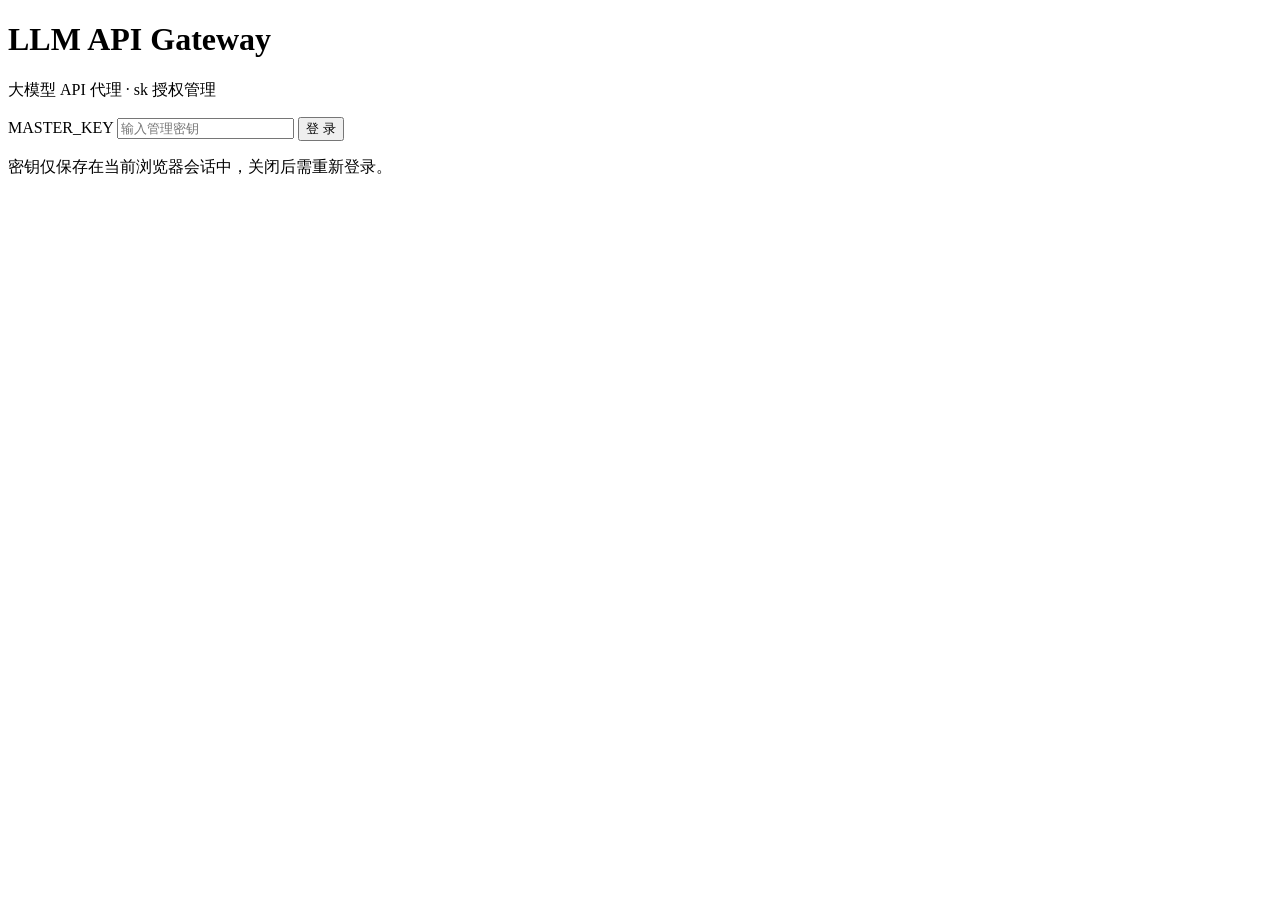
==== proxy/app/static/index.html @ 8ae0063f "first commit" ====
<!DOCTYPE html>
<html lang="zh-CN">
<head>
  <meta charset="UTF-8" />
  <meta name="viewport" content="width=device-width, initial-scale=1.0" />
  <title>LLM API Gateway</title>
  <link rel="stylesheet" href="/styles.css" />
</head>
<body>
  <!-- 登录视图 -->
  <div id="login-view" class="login-wrap">
    <div class="login-card">
      <div class="login-logo">
        <span class="logo-dot"></span>
        <h1>LLM API Gateway</h1>
      </div>
      <p class="login-sub">大模型 API 代理 · sk 授权管理</p>
      <form id="login-form" class="login-form">
        <label class="field">
          <span>MASTER_KEY</span>
          <input type="password" id="login-key" placeholder="输入管理密钥" autocomplete="current-password" required />
        </label>
        <button type="submit" class="btn btn-primary btn-block">登 录</button>
        <p id="login-error" class="login-error" hidden></p>
      </form>
      <p class="login-tip">密钥仅保存在当前浏览器会话中，关闭后需重新登录。</p>
    </div>
  </div>

  <!-- 主应用 -->
  <div id="app-view" class="app" hidden>
    <aside class="sidebar">
      <div class="brand">
        <span class="logo-dot"></span>
        <span>LLM Gateway</span>
      </div>
      <nav class="nav">
        <a href="#" class="nav-item" data-view="overview">概览</a>
        <a href="#" class="nav-item" data-view="keys">密钥管理</a>
        <a href="#" class="nav-item" data-view="test">调用测试</a>
      </nav>
      <button id="logout-btn" class="nav-item nav-logout">退出登录</button>
    </aside>

    <main class="content">
      <header class="topbar">
        <h2 id="page-title">概览</h2>
        <button id="theme-toggle" class="icon-btn" title="切换主题">🌙</button>
      </header>

      <!-- 概览 -->
      <section id="view-overview" class="view">
        <div class="cards" id="stat-cards">
          <div class="card stat"><div class="stat-num" id="stat-total">-</div><div class="stat-label">密钥总数</div></div>
          <div class="card stat"><div class="stat-num" id="stat-active">-</div><div class="stat-label">活跃密钥</div></div>
          <div class="card stat"><div class="stat-num" id="stat-revoked">-</div><div class="stat-label">已吊销</div></div>
          <div class="card stat"><div class="stat-num" id="stat-calls">-</div><div class="stat-label">累计调用</div></div>
        </div>
        <div class="card">
          <div class="card-head"><h3>最近密钥</h3></div>
          <div class="table-wrap">
            <table class="table">
              <thead><tr><th>前缀</th><th>名称</th><th>状态</th><th>调用次数</th><th>创建时间</th></tr></thead>
              <tbody id="overview-tbody"><tr><td colspan="5" class="muted">加载中…</td></tr></tbody>
            </table>
          </div>
        </div>
      </section>

      <!-- 密钥管理 -->
      <section id="view-keys" class="view" hidden>
        <div class="card">
          <div class="card-head">
            <h3>API 密钥</h3>
            <button class="btn btn-primary" id="create-key-btn">+ 新建密钥</button>
          </div>
          <div class="table-wrap">
            <table class="table">
              <thead><tr><th>ID</th><th>前缀</th><th>名称</th><th>状态</th><th>创建时间</th><th>过期时间</th><th>最近使用</th><th>调用次数</th><th>操作</th></tr></thead>
              <tbody id="keys-tbody"><tr><td colspan="9" class="muted">加载中…</td></tr></tbody>
            </table>
          </div>
        </div>
      </section>

      <!-- 调用测试 -->
      <section id="view-test" class="view" hidden>
        <div class="test-grid">
          <div class="card">
            <div class="card-head"><h3>请求参数</h3></div>
            <div class="form-rows">
              <label class="field"><span>API Key</span>
                <input type="password" id="test-key" placeholder="sk-xxxx" />
              </label>
              <label class="field"><span>模型</span>
                <input type="text" id="test-model" placeholder="如 deepseek-coder-33b-instruct-AWQ" />
              </label>
              <label class="field"><span>Prompt</span>
                <textarea id="test-prompt" rows="6" placeholder="输入你的提问…">你好，请用一句话介绍你自己。</textarea>
              </label>
              <label class="field"><span>Temperature</span>
                <input type="number" id="test-temp" value="0.7" step="0.1" min="0" max="2" />
              </label>
              <label class="check-row"><input type="checkbox" id="test-stream" checked /> 流式输出 (stream)</label>
              <button class="btn btn-primary btn-block" id="test-send">发送请求</button>
            </div>
          </div>
          <div class="card">
            <div class="card-head"><h3>响应</h3><button class="btn btn-ghost btn-sm" id="test-clear">清空</button></div>
            <pre id="test-output" class="output">点击「发送请求」查看结果。</pre>
          </div>
        </div>
      </section>
    </main>
  </div>

  <!-- 新建密钥模态框 -->
  <div id="modal-create" class="modal" hidden>
    <div class="modal-mask"></div>
    <div class="modal-card">
      <div class="card-head"><h3>新建 API 密钥</h3><button class="icon-btn" data-close>✕</button></div>
      <div class="modal-body">
        <label class="field"><span>名称（可选）</span>
          <input type="text" id="create-name" placeholder="如：内部测试" />
        </label>
        <label class="field"><span>过期时间（可选，ISO8601）</span>
          <input type="text" id="create-expires" placeholder="如 2026-12-31T23:59:59" />
        </label>
      </div>
      <div class="modal-foot">
        <button class="btn btn-ghost" data-close>取消</button>
        <button class="btn btn-primary" id="create-submit">生成密钥</button>
      </div>
    </div>
  </div>

  <!-- 展示明文 key 模态框 -->
  <div id="modal-key" class="modal" hidden>
    <div class="modal-mask"></div>
    <div class="modal-card">
      <div class="card-head"><h3>密钥已生成</h3><button class="icon-btn" data-close>✕</button></div>
      <div class="modal-body">
        <p class="warn-text">请立即复制保存，此明文密钥仅显示一次，丢失后需重新生成。</p>
        <div class="key-box">
          <code id="new-key-text"></code>
          <button class="btn btn-ghost btn-sm" id="copy-key">复制</button>
        </div>
      </div>
      <div class="modal-foot">
        <button class="btn btn-primary" data-close>我已保存</button>
      </div>
    </div>
  </div>

  <!-- Toast -->
  <div id="toast" class="toast" hidden></div>

  <script src="/app.js"></script>
</body>
</html>
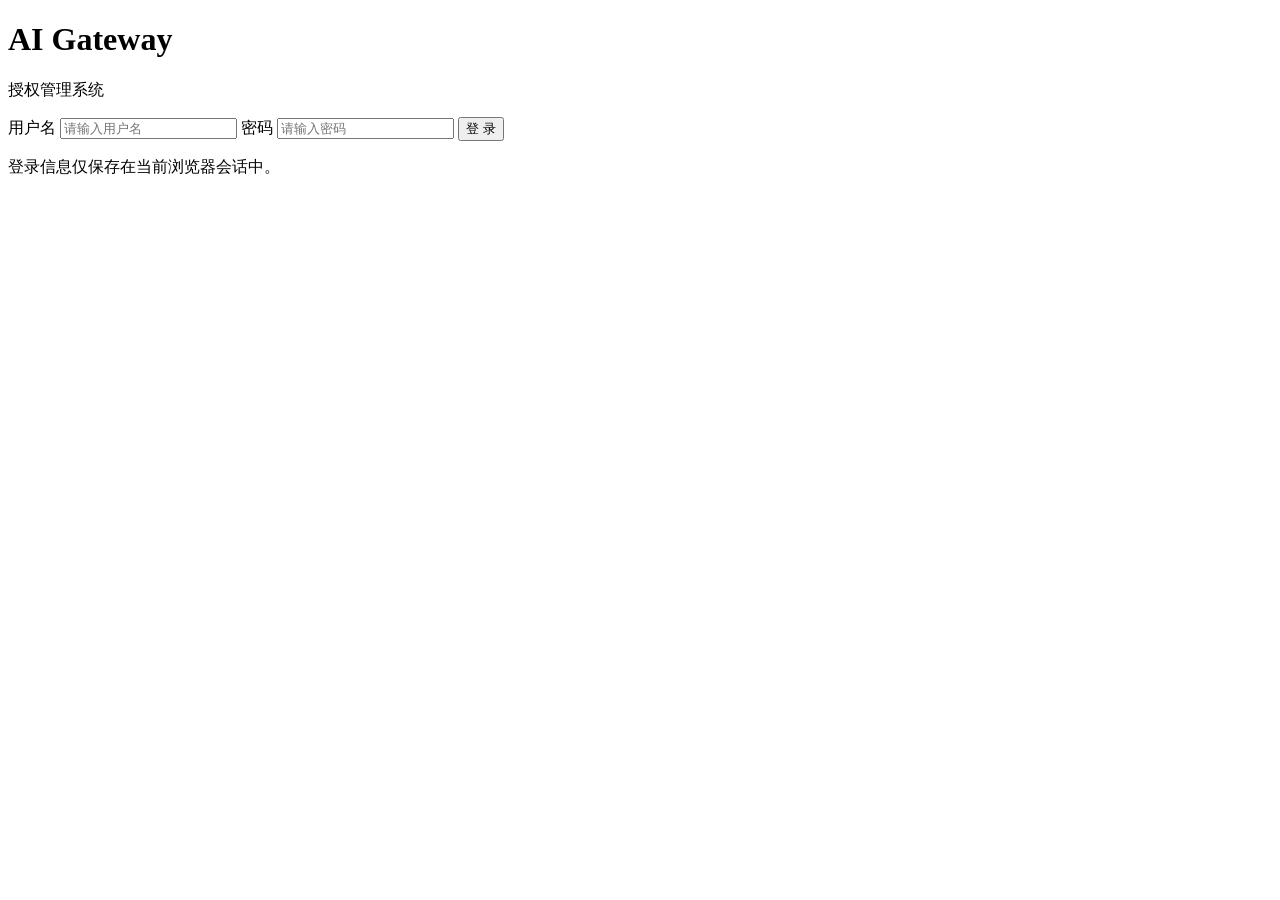
==== commit ef75a2a9: "feat: 系统授权登录账号和秘钥管理" ====
--- a/proxy/app/static/index.html
+++ b/proxy/app/static/index.html
@@ -3,7 +3,7 @@
 <head>
   <meta charset="UTF-8" />
   <meta name="viewport" content="width=device-width, initial-scale=1.0" />
-  <title>LLM API Gateway</title>
+  <title>AI Gateway 授权管理系统</title>
   <link rel="stylesheet" href="/styles.css" />
 </head>
 <body>
@@ -12,18 +12,22 @@
     <div class="login-card">
       <div class="login-logo">
         <span class="logo-dot"></span>
-        <h1>LLM API Gateway</h1>
-      </div>
-      <p class="login-sub">大模型 API 代理 · sk 授权管理</p>
+        <h1>AI Gateway</h1>
+      </div>
+      <p class="login-sub">授权管理系统</p>
       <form id="login-form" class="login-form">
         <label class="field">
-          <span>MASTER_KEY</span>
-          <input type="password" id="login-key" placeholder="输入管理密钥" autocomplete="current-password" required />
+          <span>用户名</span>
+          <input type="text" id="login-username" placeholder="请输入用户名" autocomplete="username" required />
+        </label>
+        <label class="field">
+          <span>密码</span>
+          <input type="password" id="login-password" placeholder="请输入密码" autocomplete="current-password" required />
         </label>
         <button type="submit" class="btn btn-primary btn-block">登 录</button>
         <p id="login-error" class="login-error" hidden></p>
       </form>
-      <p class="login-tip">密钥仅保存在当前浏览器会话中，关闭后需重新登录。</p>
+      <p class="login-tip">登录信息仅保存在当前浏览器会话中。</p>
     </div>
   </div>
 
@@ -32,14 +36,26 @@
     <aside class="sidebar">
       <div class="brand">
         <span class="logo-dot"></span>
-        <span>LLM Gateway</span>
+        <span>AI Gateway</span>
       </div>
       <nav class="nav">
-        <a href="#" class="nav-item" data-view="overview">概览</a>
+        <a href="#" class="nav-item" data-view="overview">系统概览</a>
+        <a href="#" class="nav-item" data-view="stats">用量统计</a>
         <a href="#" class="nav-item" data-view="keys">密钥管理</a>
-        <a href="#" class="nav-item" data-view="test">调用测试</a>
+        <a href="#" class="nav-item admin-only" data-view="upstreams">上游管理</a>
+        <a href="#" class="nav-item admin-only" data-view="users">用户管理</a>
+        <a href="#" class="nav-item" data-view="chat">对话测试</a>
       </nav>
-      <button id="logout-btn" class="nav-item nav-logout">退出登录</button>
+      <div class="sidebar-foot">
+        <div class="user-info">
+          <span class="user-avatar" id="user-avatar">A</span>
+          <div>
+            <div class="user-name" id="user-name">—</div>
+            <div class="user-role" id="user-role">—</div>
+          </div>
+        </div>
+        <button id="logout-btn" class="nav-item nav-logout">退出登录</button>
+      </div>
     </aside>
 
     <main class="content">
@@ -53,7 +69,8 @@
         <div class="cards" id="stat-cards">
           <div class="card stat"><div class="stat-num" id="stat-total">-</div><div class="stat-label">密钥总数</div></div>
           <div class="card stat"><div class="stat-num" id="stat-active">-</div><div class="stat-label">活跃密钥</div></div>
-          <div class="card stat"><div class="stat-num" id="stat-revoked">-</div><div class="stat-label">已吊销</div></div>
+          <div class="card stat"><div class="stat-num" id="stat-users">-</div><div class="stat-label">用户总数</div></div>
+          <div class="card stat"><div class="stat-num" id="stat-today">-</div><div class="stat-label">今日调用</div></div>
           <div class="card stat"><div class="stat-num" id="stat-calls">-</div><div class="stat-label">累计调用</div></div>
         </div>
         <div class="card">
@@ -67,47 +84,134 @@
         </div>
       </section>
 
+      <!-- 用量统计 -->
+      <section id="view-stats" class="view" hidden>
+        <div class="card">
+          <div class="card-head">
+            <h3>调用趋势（最近 7 天）</h3>
+            <div class="inline-tools">
+              <select id="trend-days" class="select-sm">
+                <option value="7">近 7 天</option>
+                <option value="14">近 14 天</option>
+                <option value="30">近 30 天</option>
+              </select>
+            </div>
+          </div>
+          <div class="chart-wrap">
+            <svg id="trend-chart" class="trend-chart" viewBox="0 0 600 240" preserveAspectRatio="none"></svg>
+          </div>
+        </div>
+        <div class="card">
+          <div class="card-head">
+            <h3>密钥调用排行</h3>
+            <div class="inline-tools">
+              <select id="rank-top" class="select-sm">
+                <option value="5">Top 5</option>
+                <option value="10" selected>Top 10</option>
+                <option value="20">Top 20</option>
+              </select>
+            </div>
+          </div>
+          <div id="rank-bars" class="rank-bars"><div class="muted">加载中…</div></div>
+        </div>
+      </section>
+
       <!-- 密钥管理 -->
       <section id="view-keys" class="view" hidden>
         <div class="card">
           <div class="card-head">
             <h3>API 密钥</h3>
-            <button class="btn btn-primary" id="create-key-btn">+ 新建密钥</button>
+            <button class="btn btn-primary admin-only" id="create-key-btn">+ 新建密钥</button>
           </div>
           <div class="table-wrap">
             <table class="table">
-              <thead><tr><th>ID</th><th>前缀</th><th>名称</th><th>状态</th><th>创建时间</th><th>过期时间</th><th>最近使用</th><th>调用次数</th><th>操作</th></tr></thead>
-              <tbody id="keys-tbody"><tr><td colspan="9" class="muted">加载中…</td></tr></tbody>
+              <thead><tr><th>ID</th><th>前缀</th><th>名称</th><th>上游</th><th>状态</th><th>创建时间</th><th>过期时间</th><th>最近使用</th><th>调用次数</th><th class="admin-only">操作</th></tr></thead>
+              <tbody id="keys-tbody"><tr><td colspan="10" class="muted">加载中…</td></tr></tbody>
             </table>
           </div>
         </div>
       </section>
 
-      <!-- 调用测试 -->
-      <section id="view-test" class="view" hidden>
-        <div class="test-grid">
-          <div class="card">
-            <div class="card-head"><h3>请求参数</h3></div>
-            <div class="form-rows">
-              <label class="field"><span>API Key</span>
-                <input type="password" id="test-key" placeholder="sk-xxxx" />
-              </label>
-              <label class="field"><span>模型</span>
-                <input type="text" id="test-model" placeholder="如 deepseek-coder-33b-instruct-AWQ" />
-              </label>
-              <label class="field"><span>Prompt</span>
-                <textarea id="test-prompt" rows="6" placeholder="输入你的提问…">你好，请用一句话介绍你自己。</textarea>
-              </label>
-              <label class="field"><span>Temperature</span>
-                <input type="number" id="test-temp" value="0.7" step="0.1" min="0" max="2" />
-              </label>
-              <label class="check-row"><input type="checkbox" id="test-stream" checked /> 流式输出 (stream)</label>
-              <button class="btn btn-primary btn-block" id="test-send">发送请求</button>
-            </div>
-          </div>
-          <div class="card">
-            <div class="card-head"><h3>响应</h3><button class="btn btn-ghost btn-sm" id="test-clear">清空</button></div>
-            <pre id="test-output" class="output">点击「发送请求」查看结果。</pre>
+      <!-- 上游管理 -->
+      <section id="view-upstreams" class="view" hidden>
+        <div class="card">
+          <div class="card-head">
+            <h3>上游列表</h3>
+            <button class="btn btn-primary" id="create-upstream-btn">+ 添加上游</button>
+          </div>
+          <div class="table-wrap">
+            <table class="table">
+              <thead><tr><th>ID</th><th>名称</th><th>地址</th><th>默认</th><th>创建时间</th><th>操作</th></tr></thead>
+              <tbody id="upstreams-tbody"><tr><td colspan="6" class="muted">加载中…</td></tr></tbody>
+            </table>
+          </div>
+        </div>
+      </section>
+
+      <!-- 用户管理 -->
+      <section id="view-users" class="view" hidden>
+        <div class="card">
+          <div class="card-head">
+            <h3>用户列表</h3>
+            <button class="btn btn-primary" id="create-user-btn">+ 新建用户</button>
+          </div>
+          <div class="table-wrap">
+            <table class="table">
+              <thead><tr><th>ID</th><th>用户名</th><th>角色</th><th>创建时间</th><th>最近登录</th><th>操作</th></tr></thead>
+              <tbody id="users-tbody"><tr><td colspan="6" class="muted">加载中…</td></tr></tbody>
+            </table>
+          </div>
+        </div>
+      </section>
+
+      <!-- 对话 -->
+      <section id="view-chat" class="view" hidden>
+        <div class="chat-wrap">
+          <div class="chat-side">
+            <div class="card">
+              <div class="card-head"><h3>设置</h3></div>
+              <div class="form-rows">
+                <label class="field"><span>API Key 来源</span>
+                  <select id="chat-key-mode">
+                    <option value="select">从列表选择</option>
+                    <option value="manual">手动输入</option>
+                  </select>
+                </label>
+                <div id="chat-key-select-wrap">
+                  <label class="field"><span>选择密钥</span>
+                    <select id="chat-key">
+                      <option value="">请选择密钥</option>
+                    </select>
+                    <div id="chat-key-error" class="field-error" hidden></div>
+                  </label>
+                </div>
+                <div id="chat-key-manual-wrap" hidden>
+                  <label class="field"><span>手动输入 Key</span>
+                    <input type="password" id="chat-key-manual" placeholder="sk-xxxx" />
+                  </label>
+                </div>
+                <label class="field"><span>模型</span>
+                  <input type="text" id="chat-model" placeholder="如 deepseek-coder" />
+                </label>
+                <label class="field"><span>Temperature</span>
+                  <input type="number" id="chat-temp" value="0.7" step="0.1" min="0" max="2" />
+                </label>
+                <label class="check-row"><input type="checkbox" id="chat-stream" checked /> 流式输出</label>
+                <label class="check-row"><input type="checkbox" id="chat-raw" /> 显示原始响应</label>
+                <button class="btn btn-ghost btn-block" id="chat-clear-ctx">清空对话</button>
+              </div>
+            </div>
+          </div>
+          <div class="chat-main card">
+            <div id="chat-messages" class="chat-messages">
+              <div class="chat-msg chat-msg-system">
+                <div class="chat-bubble">选择密钥和模型后开始对话吧～</div>
+              </div>
+            </div>
+            <div class="chat-input-wrap">
+              <textarea id="chat-input" class="chat-input" rows="2" placeholder="输入消息，按 Enter 发送（Shift+Enter 换行）"></textarea>
+              <button class="btn btn-primary" id="chat-send">发送</button>
+            </div>
           </div>
         </div>
       </section>
@@ -122,6 +226,12 @@
       <div class="modal-body">
         <label class="field"><span>名称（可选）</span>
           <input type="text" id="create-name" placeholder="如：内部测试" />
+        </label>
+        <label class="field"><span>上游</span>
+          <select id="create-upstream">
+            <option value="">默认上游</option>
+          </select>
+          <span class="field-hint">不选则使用默认上游</span>
         </label>
         <label class="field"><span>过期时间（可选，ISO8601）</span>
           <input type="text" id="create-expires" placeholder="如 2026-12-31T23:59:59" />
@@ -152,6 +262,62 @@
     </div>
   </div>
 
+  <!-- 新建/编辑用户模态框 -->
+  <div id="modal-user" class="modal" hidden>
+    <div class="modal-mask"></div>
+    <div class="modal-card">
+      <div class="card-head"><h3 id="user-modal-title">新建用户</h3><button class="icon-btn" data-close>✕</button></div>
+      <div class="modal-body">
+        <input type="hidden" id="user-edit-id" />
+        <label class="field"><span>用户名</span>
+          <input type="text" id="user-username" placeholder="请输入用户名" />
+        </label>
+        <label class="field"><span>密码</span>
+          <input type="password" id="user-password" placeholder="请输入密码" />
+          <span class="field-hint" id="user-password-hint">编辑时留空则不修改密码</span>
+        </label>
+        <label class="field"><span>角色</span>
+          <select id="user-role">
+            <option value="viewer">查看者（viewer）</option>
+            <option value="admin">管理员（admin）</option>
+          </select>
+        </label>
+      </div>
+      <div class="modal-foot">
+        <button class="btn btn-ghost" data-close>取消</button>
+        <button class="btn btn-primary" id="user-submit">确定</button>
+      </div>
+    </div>
+  </div>
+
+  <!-- 新建/编辑上游模态框 -->
+  <div id="modal-upstream" class="modal" hidden>
+    <div class="modal-mask"></div>
+    <div class="modal-card">
+      <div class="card-head"><h3 id="upstream-modal-title">添加上游</h3><button class="icon-btn" data-close>✕</button></div>
+      <div class="modal-body">
+        <input type="hidden" id="upstream-edit-id" />
+        <label class="field"><span>名称</span>
+          <input type="text" id="upstream-name" placeholder="如：vLLM 本地服务" />
+        </label>
+        <label class="field"><span>基础地址</span>
+          <input type="text" id="upstream-base-url" placeholder="如：http://127.0.0.1:8000" />
+          <span class="field-hint">即 OpenAI 兼容接口的根地址，无需带 /v1</span>
+        </label>
+        <label class="field"><span>上游 API Key（可选）</span>
+          <input type="text" id="upstream-api-key" placeholder="如为空则不设置 Authorization 头" />
+        </label>
+        <label class="check-row">
+          <input type="checkbox" id="upstream-is-default" /> 设为默认上游
+        </label>
+      </div>
+      <div class="modal-foot">
+        <button class="btn btn-ghost" data-close>取消</button>
+        <button class="btn btn-primary" id="upstream-submit">确定</button>
+      </div>
+    </div>
+  </div>
+
   <!-- Toast -->
   <div id="toast" class="toast" hidden></div>
 
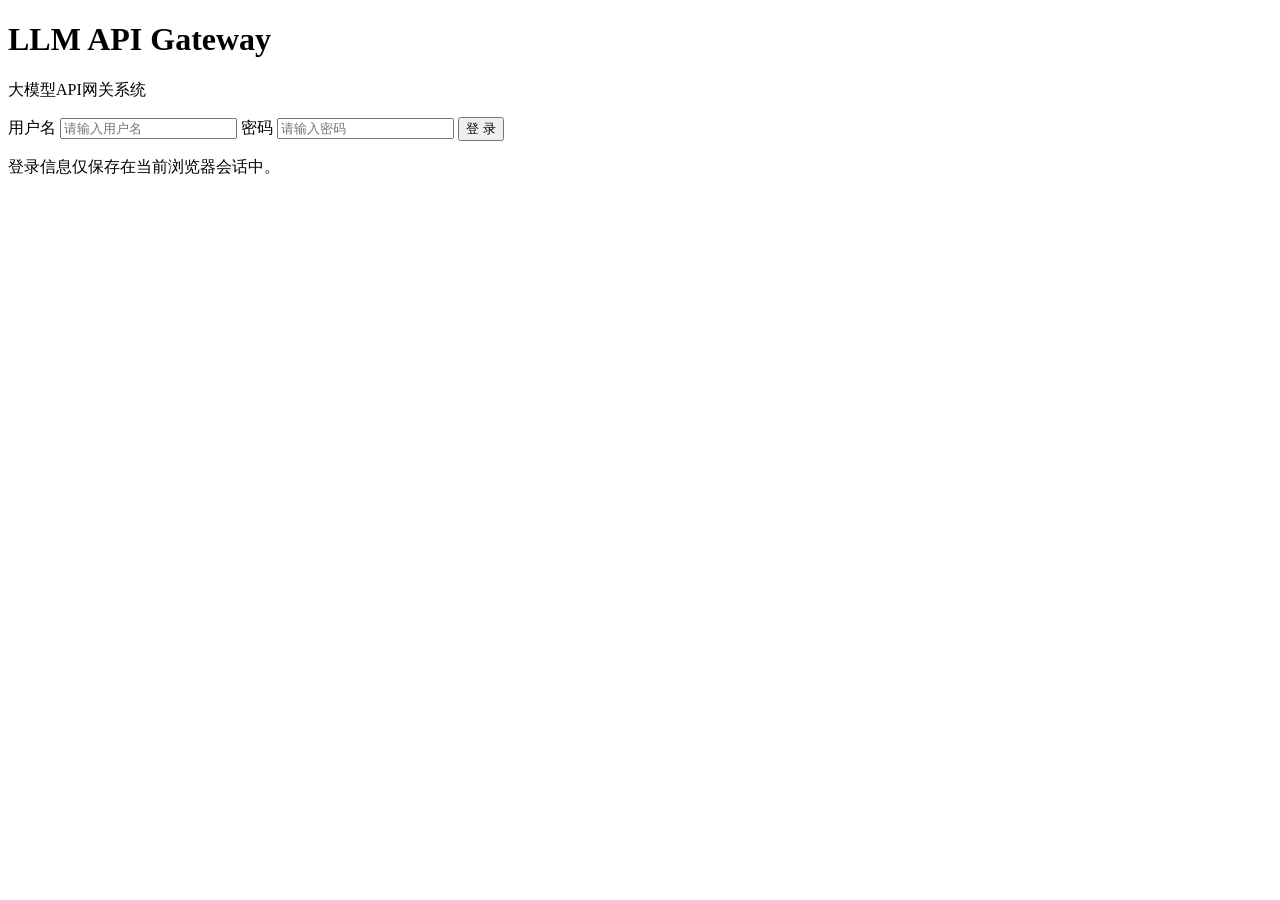
==== commit 81d6894e: "feat: 重构前端页面便于后期维护" ====
--- a/proxy/app/static/index.html
+++ b/proxy/app/static/index.html
@@ -4,7 +4,7 @@
   <meta charset="UTF-8" />
   <meta name="viewport" content="width=device-width, initial-scale=1.0" />
   <title>AI Gateway 授权管理系统</title>
-  <link rel="stylesheet" href="/styles.css" />
+  <link rel="stylesheet" href="/styles.css?v=20260904g" />
 </head>
 <body>
   <!-- 登录视图 -->
@@ -12,9 +12,9 @@
     <div class="login-card">
       <div class="login-logo">
         <span class="logo-dot"></span>
-        <h1>AI Gateway</h1>
+        <h1>LLM API Gateway</h1>
       </div>
-      <p class="login-sub">授权管理系统</p>
+      <p class="login-sub">大模型API网关系统</p>
       <form id="login-form" class="login-form">
         <label class="field">
           <span>用户名</span>
@@ -31,7 +31,7 @@
     </div>
   </div>
 
-  <!-- 主应用 -->
+  <!-- 主应用（视图片段按需加载到 #view-root） -->
   <div id="app-view" class="app" hidden>
     <aside class="sidebar">
       <div class="brand">
@@ -61,266 +61,23 @@
     <main class="content">
       <header class="topbar">
         <h2 id="page-title">概览</h2>
-        <button id="theme-toggle" class="icon-btn" title="切换主题">🌙</button>
+        <div class="topbar-actions">
+          <button id="clear-cache-btn" class="btn btn-ghost btn-sm" title="清除浏览器缓存并刷新页面">清缓存</button>
+          <button id="theme-toggle" class="icon-btn" title="切换主题">🌙</button>
+        </div>
       </header>
-
-      <!-- 概览 -->
-      <section id="view-overview" class="view">
-        <div class="cards" id="stat-cards">
-          <div class="card stat"><div class="stat-num" id="stat-total">-</div><div class="stat-label">密钥总数</div></div>
-          <div class="card stat"><div class="stat-num" id="stat-active">-</div><div class="stat-label">活跃密钥</div></div>
-          <div class="card stat"><div class="stat-num" id="stat-users">-</div><div class="stat-label">用户总数</div></div>
-          <div class="card stat"><div class="stat-num" id="stat-today">-</div><div class="stat-label">今日调用</div></div>
-          <div class="card stat"><div class="stat-num" id="stat-calls">-</div><div class="stat-label">累计调用</div></div>
-        </div>
-        <div class="card">
-          <div class="card-head"><h3>最近密钥</h3></div>
-          <div class="table-wrap">
-            <table class="table">
-              <thead><tr><th>前缀</th><th>名称</th><th>状态</th><th>调用次数</th><th>创建时间</th></tr></thead>
-              <tbody id="overview-tbody"><tr><td colspan="5" class="muted">加载中…</td></tr></tbody>
-            </table>
-          </div>
-        </div>
-      </section>
-
-      <!-- 用量统计 -->
-      <section id="view-stats" class="view" hidden>
-        <div class="card">
-          <div class="card-head">
-            <h3>调用趋势（最近 7 天）</h3>
-            <div class="inline-tools">
-              <select id="trend-days" class="select-sm">
-                <option value="7">近 7 天</option>
-                <option value="14">近 14 天</option>
-                <option value="30">近 30 天</option>
-              </select>
-            </div>
-          </div>
-          <div class="chart-wrap">
-            <svg id="trend-chart" class="trend-chart" viewBox="0 0 600 240" preserveAspectRatio="none"></svg>
-          </div>
-        </div>
-        <div class="card">
-          <div class="card-head">
-            <h3>密钥调用排行</h3>
-            <div class="inline-tools">
-              <select id="rank-top" class="select-sm">
-                <option value="5">Top 5</option>
-                <option value="10" selected>Top 10</option>
-                <option value="20">Top 20</option>
-              </select>
-            </div>
-          </div>
-          <div id="rank-bars" class="rank-bars"><div class="muted">加载中…</div></div>
-        </div>
-      </section>
-
-      <!-- 密钥管理 -->
-      <section id="view-keys" class="view" hidden>
-        <div class="card">
-          <div class="card-head">
-            <h3>API 密钥</h3>
-            <button class="btn btn-primary admin-only" id="create-key-btn">+ 新建密钥</button>
-          </div>
-          <div class="table-wrap">
-            <table class="table">
-              <thead><tr><th>ID</th><th>前缀</th><th>名称</th><th>上游</th><th>状态</th><th>创建时间</th><th>过期时间</th><th>最近使用</th><th>调用次数</th><th class="admin-only">操作</th></tr></thead>
-              <tbody id="keys-tbody"><tr><td colspan="10" class="muted">加载中…</td></tr></tbody>
-            </table>
-          </div>
-        </div>
-      </section>
-
-      <!-- 上游管理 -->
-      <section id="view-upstreams" class="view" hidden>
-        <div class="card">
-          <div class="card-head">
-            <h3>上游列表</h3>
-            <button class="btn btn-primary" id="create-upstream-btn">+ 添加上游</button>
-          </div>
-          <div class="table-wrap">
-            <table class="table">
-              <thead><tr><th>ID</th><th>名称</th><th>地址</th><th>默认</th><th>创建时间</th><th>操作</th></tr></thead>
-              <tbody id="upstreams-tbody"><tr><td colspan="6" class="muted">加载中…</td></tr></tbody>
-            </table>
-          </div>
-        </div>
-      </section>
-
-      <!-- 用户管理 -->
-      <section id="view-users" class="view" hidden>
-        <div class="card">
-          <div class="card-head">
-            <h3>用户列表</h3>
-            <button class="btn btn-primary" id="create-user-btn">+ 新建用户</button>
-          </div>
-          <div class="table-wrap">
-            <table class="table">
-              <thead><tr><th>ID</th><th>用户名</th><th>角色</th><th>创建时间</th><th>最近登录</th><th>操作</th></tr></thead>
-              <tbody id="users-tbody"><tr><td colspan="6" class="muted">加载中…</td></tr></tbody>
-            </table>
-          </div>
-        </div>
-      </section>
-
-      <!-- 对话 -->
-      <section id="view-chat" class="view" hidden>
-        <div class="chat-wrap">
-          <div class="chat-side">
-            <div class="card">
-              <div class="card-head"><h3>设置</h3></div>
-              <div class="form-rows">
-                <label class="field"><span>API Key 来源</span>
-                  <select id="chat-key-mode">
-                    <option value="select">从列表选择</option>
-                    <option value="manual">手动输入</option>
-                  </select>
-                </label>
-                <div id="chat-key-select-wrap">
-                  <label class="field"><span>选择密钥</span>
-                    <select id="chat-key">
-                      <option value="">请选择密钥</option>
-                    </select>
-                    <div id="chat-key-error" class="field-error" hidden></div>
-                  </label>
-                </div>
-                <div id="chat-key-manual-wrap" hidden>
-                  <label class="field"><span>手动输入 Key</span>
-                    <input type="password" id="chat-key-manual" placeholder="sk-xxxx" />
-                  </label>
-                </div>
-                <label class="field"><span>模型</span>
-                  <input type="text" id="chat-model" placeholder="如 deepseek-coder" />
-                </label>
-                <label class="field"><span>Temperature</span>
-                  <input type="number" id="chat-temp" value="0.7" step="0.1" min="0" max="2" />
-                </label>
-                <label class="check-row"><input type="checkbox" id="chat-stream" checked /> 流式输出</label>
-                <label class="check-row"><input type="checkbox" id="chat-raw" /> 显示原始响应</label>
-                <button class="btn btn-ghost btn-block" id="chat-clear-ctx">清空对话</button>
-              </div>
-            </div>
-          </div>
-          <div class="chat-main card">
-            <div id="chat-messages" class="chat-messages">
-              <div class="chat-msg chat-msg-system">
-                <div class="chat-bubble">选择密钥和模型后开始对话吧～</div>
-              </div>
-            </div>
-            <div class="chat-input-wrap">
-              <textarea id="chat-input" class="chat-input" rows="2" placeholder="输入消息，按 Enter 发送（Shift+Enter 换行）"></textarea>
-              <button class="btn btn-primary" id="chat-send">发送</button>
-            </div>
-          </div>
-        </div>
-      </section>
+      <!-- 各视图 HTML 片段按需挂载于此 -->
+      <div id="view-root"></div>
     </main>
-  </div>
-
-  <!-- 新建密钥模态框 -->
-  <div id="modal-create" class="modal" hidden>
-    <div class="modal-mask"></div>
-    <div class="modal-card">
-      <div class="card-head"><h3>新建 API 密钥</h3><button class="icon-btn" data-close>✕</button></div>
-      <div class="modal-body">
-        <label class="field"><span>名称（可选）</span>
-          <input type="text" id="create-name" placeholder="如：内部测试" />
-        </label>
-        <label class="field"><span>上游</span>
-          <select id="create-upstream">
-            <option value="">默认上游</option>
-          </select>
-          <span class="field-hint">不选则使用默认上游</span>
-        </label>
-        <label class="field"><span>过期时间（可选，ISO8601）</span>
-          <input type="text" id="create-expires" placeholder="如 2026-12-31T23:59:59" />
-        </label>
-      </div>
-      <div class="modal-foot">
-        <button class="btn btn-ghost" data-close>取消</button>
-        <button class="btn btn-primary" id="create-submit">生成密钥</button>
-      </div>
-    </div>
-  </div>
-
-  <!-- 展示明文 key 模态框 -->
-  <div id="modal-key" class="modal" hidden>
-    <div class="modal-mask"></div>
-    <div class="modal-card">
-      <div class="card-head"><h3>密钥已生成</h3><button class="icon-btn" data-close>✕</button></div>
-      <div class="modal-body">
-        <p class="warn-text">请立即复制保存，此明文密钥仅显示一次，丢失后需重新生成。</p>
-        <div class="key-box">
-          <code id="new-key-text"></code>
-          <button class="btn btn-ghost btn-sm" id="copy-key">复制</button>
-        </div>
-      </div>
-      <div class="modal-foot">
-        <button class="btn btn-primary" data-close>我已保存</button>
-      </div>
-    </div>
-  </div>
-
-  <!-- 新建/编辑用户模态框 -->
-  <div id="modal-user" class="modal" hidden>
-    <div class="modal-mask"></div>
-    <div class="modal-card">
-      <div class="card-head"><h3 id="user-modal-title">新建用户</h3><button class="icon-btn" data-close>✕</button></div>
-      <div class="modal-body">
-        <input type="hidden" id="user-edit-id" />
-        <label class="field"><span>用户名</span>
-          <input type="text" id="user-username" placeholder="请输入用户名" />
-        </label>
-        <label class="field"><span>密码</span>
-          <input type="password" id="user-password" placeholder="请输入密码" />
-          <span class="field-hint" id="user-password-hint">编辑时留空则不修改密码</span>
-        </label>
-        <label class="field"><span>角色</span>
-          <select id="user-role">
-            <option value="viewer">查看者（viewer）</option>
-            <option value="admin">管理员（admin）</option>
-          </select>
-        </label>
-      </div>
-      <div class="modal-foot">
-        <button class="btn btn-ghost" data-close>取消</button>
-        <button class="btn btn-primary" id="user-submit">确定</button>
-      </div>
-    </div>
-  </div>
-
-  <!-- 新建/编辑上游模态框 -->
-  <div id="modal-upstream" class="modal" hidden>
-    <div class="modal-mask"></div>
-    <div class="modal-card">
-      <div class="card-head"><h3 id="upstream-modal-title">添加上游</h3><button class="icon-btn" data-close>✕</button></div>
-      <div class="modal-body">
-        <input type="hidden" id="upstream-edit-id" />
-        <label class="field"><span>名称</span>
-          <input type="text" id="upstream-name" placeholder="如：vLLM 本地服务" />
-        </label>
-        <label class="field"><span>基础地址</span>
-          <input type="text" id="upstream-base-url" placeholder="如：http://127.0.0.1:8000" />
-          <span class="field-hint">即 OpenAI 兼容接口的根地址，无需带 /v1</span>
-        </label>
-        <label class="field"><span>上游 API Key（可选）</span>
-          <input type="text" id="upstream-api-key" placeholder="如为空则不设置 Authorization 头" />
-        </label>
-        <label class="check-row">
-          <input type="checkbox" id="upstream-is-default" /> 设为默认上游
-        </label>
-      </div>
-      <div class="modal-foot">
-        <button class="btn btn-ghost" data-close>取消</button>
-        <button class="btn btn-primary" id="upstream-submit">确定</button>
-      </div>
-    </div>
   </div>
 
   <!-- Toast -->
   <div id="toast" class="toast" hidden></div>
 
-  <script src="/app.js"></script>
+  <!-- Markdown 渲染 / 代码高亮 / HTML 净化（本地化，离线可用） -->
+  <script src="/vendor/marked.min.js?v=20260903q"></script>
+  <script src="/vendor/highlight.min.js?v=20260903q"></script>
+  <script src="/vendor/purify.min.js?v=20260903q"></script>
+  <script type="module" src="/js/main.js?v=20260904j"></script>
 </body>
 </html>
